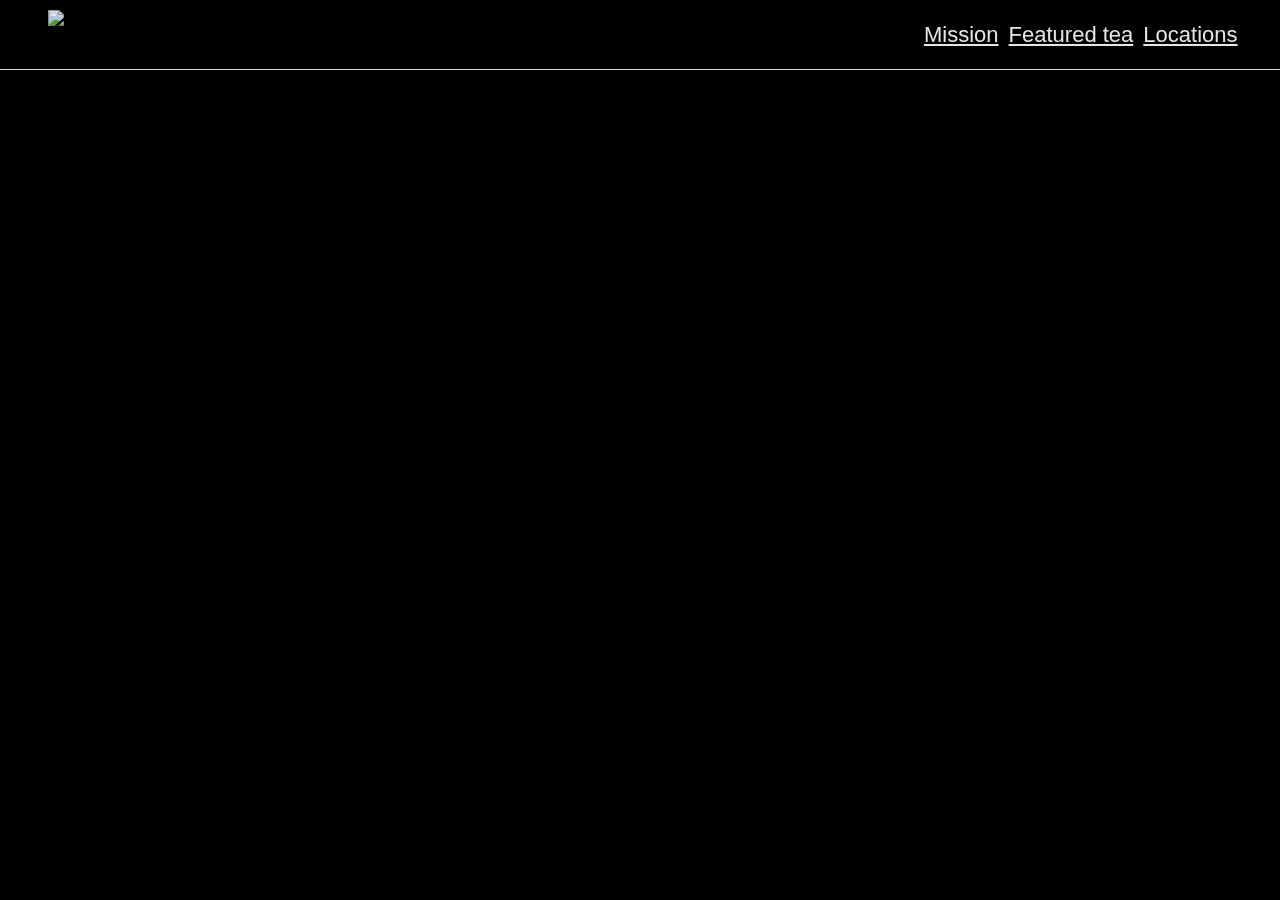
==== home.html @ 415bf98f "nav done" ====
<!DOCTYPE html>
<html>
  <head>
    <title>The Tea Cozy</title>
    <link rel="stylesheet" href="home.css" type="text/css" />
  </head>

  <body>
    <nav>
      <div>
        <img
          src="https://content.codecademy.com/courses/freelance-1/unit-4/img-tea-cozy-logo.png?_gl=1*qiwb5x*_gcl_au*ODU3Nzc3MjU5LjE3MTc1ODgxOTY.*_ga*NzYyNTExNDE1NS4xNzE3NTg4MjI1*_ga_3LRZM6TM9L*MTcxODExNTg5MC4xOC4xLjE3MTgxMTU4OTMuMC4wLjA."
        />
        <ul>
          <li>Mission</li>
          <li>Featured tea</li>
          <li>Locations</li>
        </ul>
      </div>
    </nav>
  </body>
</html>
---- home.css ----
* {
  margin: 0;
  padding: 0;
}

body {
  height: 100%;
  width: 100%;
  background-color: #000;
  font-family: Helvetica;
  font-size: 22px;
  color: white;
  opacity: 0.9;
  flex-direction: column;
  display: flex;
  justify-content: center;
  align-items: center;
  padding-top: 70px;
}

nav {
  position: fixed;
  display: flex;
  align-items: center;
  justify-content: center;
  height: 69px;
  width: 100%;
  border-bottom: 1px solid seashell;
  z-index: 1;
  top: 0;
}

nav div {
  display: inline-flex;
  justify-content: space-between;
  align-items: center;
  width: 100%;
  max-width: 1205px;
}

nav img {
  height: 50px;
  padding-left: 10px;
}

nav ul {
  display: inline-flex;
  align-items: flex-end;
}

nav li {
  list-style: none;
  text-decoration: underline;
  padding: 0 5px;
}
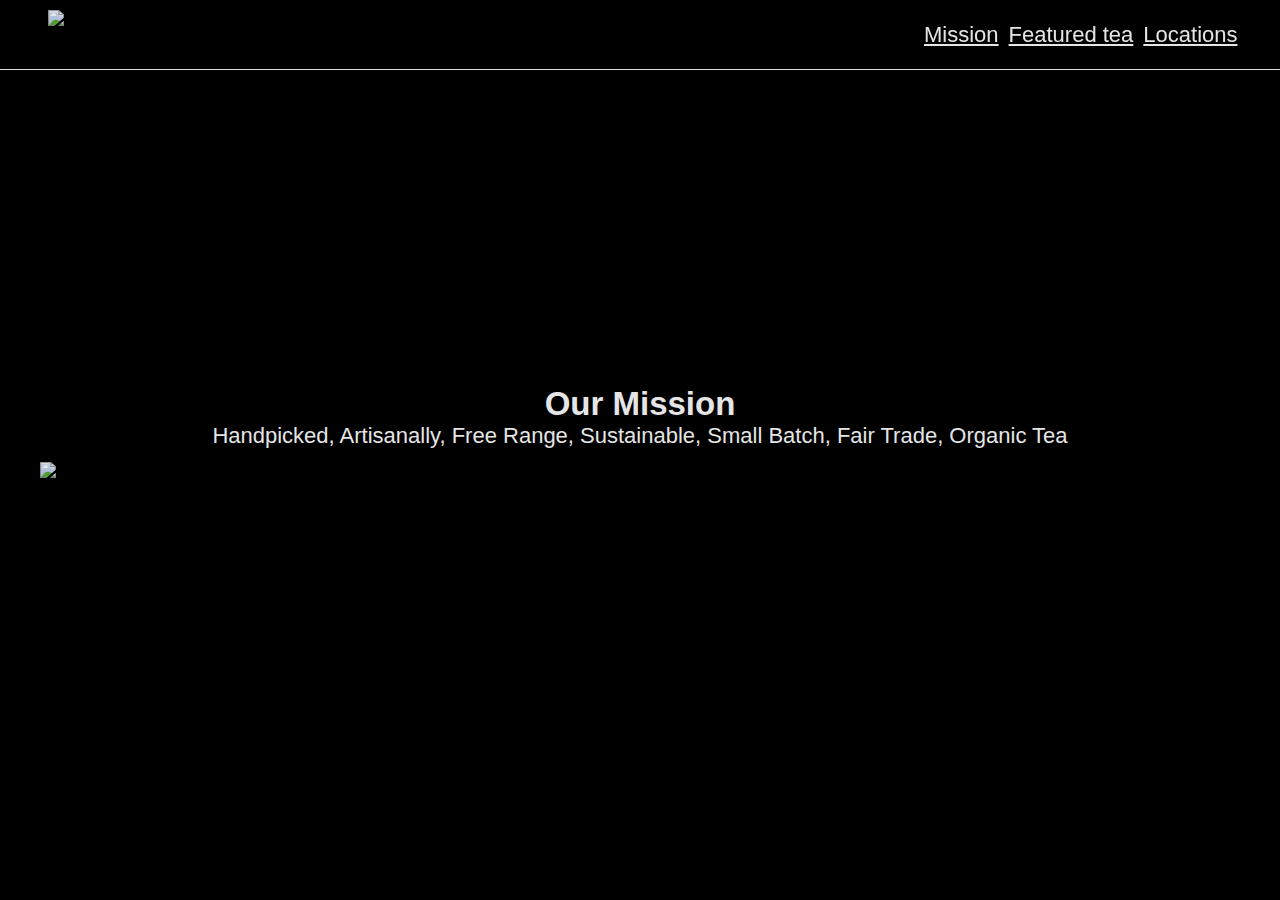
==== commit 6153ff12: "section ourMission done" ====
--- a/home.html
+++ b/home.html
@@ -18,5 +18,19 @@
         </ul>
       </div>
     </nav>
+    <div>
+      <section id="ourMission">
+        <img
+          src="https://content.codecademy.com/courses/freelance-1/unit-4/img-mission-background.jpg"
+        />
+        <div class="text">
+          <h2>Our Mission</h2>
+          <p>
+            Handpicked, Artisanally, Free Range, Sustainable, Small Batch, Fair
+            Trade, Organic Tea
+          </p>
+        </div>
+      </section>
+    </div>
   </body>
 </html>
--- a/home.css
+++ b/home.css
@@ -53,3 +53,36 @@
   text-decoration: underline;
   padding: 0 5px;
 }
+
+body div {
+  max-width: 1205px;
+}
+
+section {
+  display: flex;
+  flex-direction: column;
+  justify-content: center;
+  align-items: center;
+  height: 700px;
+  width: 1200px;
+  margin-bottom: 69px;
+  padding-top: 50px;
+}
+
+#ourMission img {
+  width: 100%;
+  height: auto;
+}
+
+#ourMission div {
+  padding: 5px 0;
+  position: absolute;
+  top: 380px;
+  background-color: #000;
+  height: contain;
+  min-width: 1200px;
+  display: flex;
+  flex-direction: column;
+  align-items: center;
+  justify-content: center;
+}
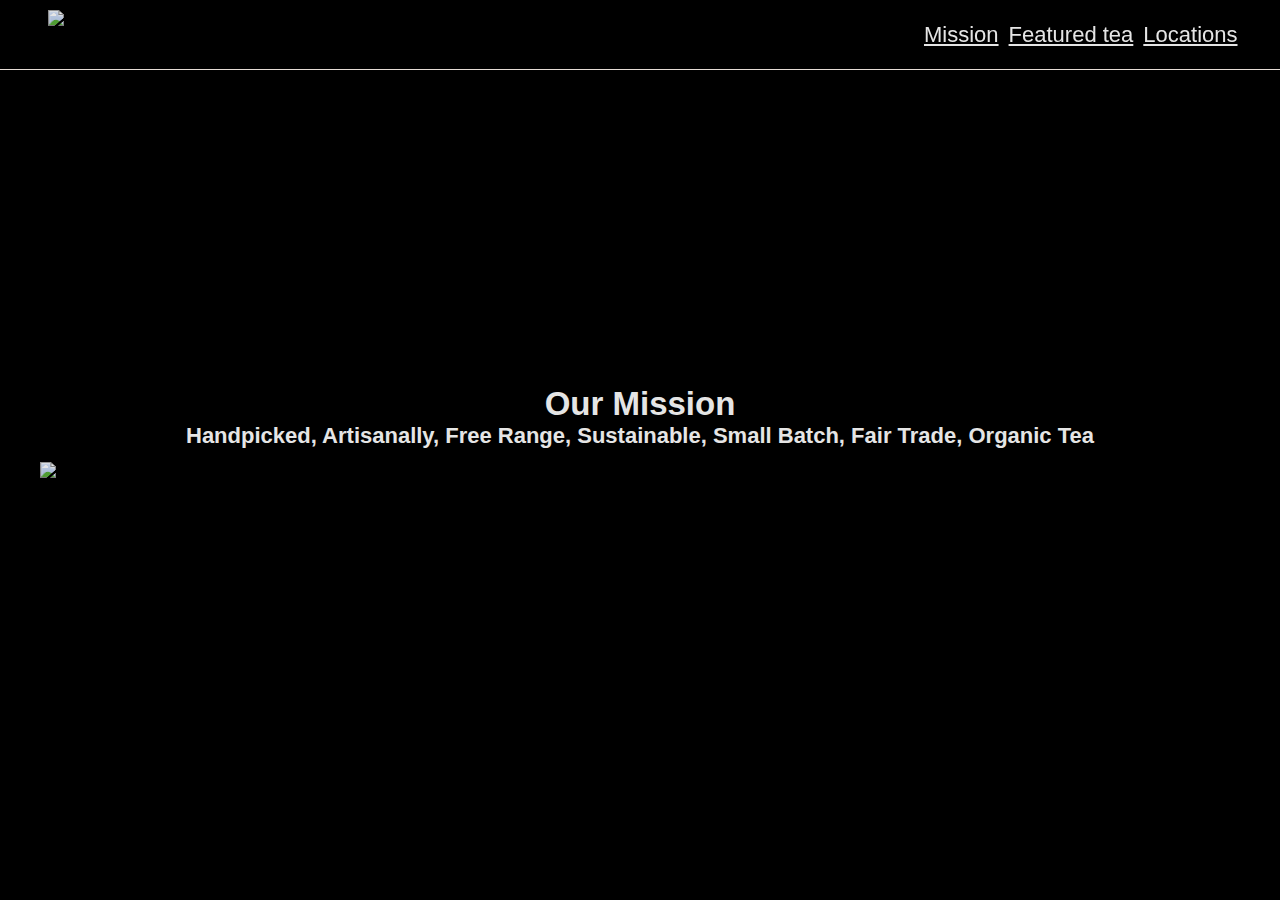
==== commit 482bbba9: "change p by h4 in ourMisssion section" ====
--- a/home.html
+++ b/home.html
@@ -25,10 +25,10 @@
         />
         <div class="text">
           <h2>Our Mission</h2>
-          <p>
+          <h4>
             Handpicked, Artisanally, Free Range, Sustainable, Small Batch, Fair
             Trade, Organic Tea
-          </p>
+          </h4>
         </div>
       </section>
     </div>
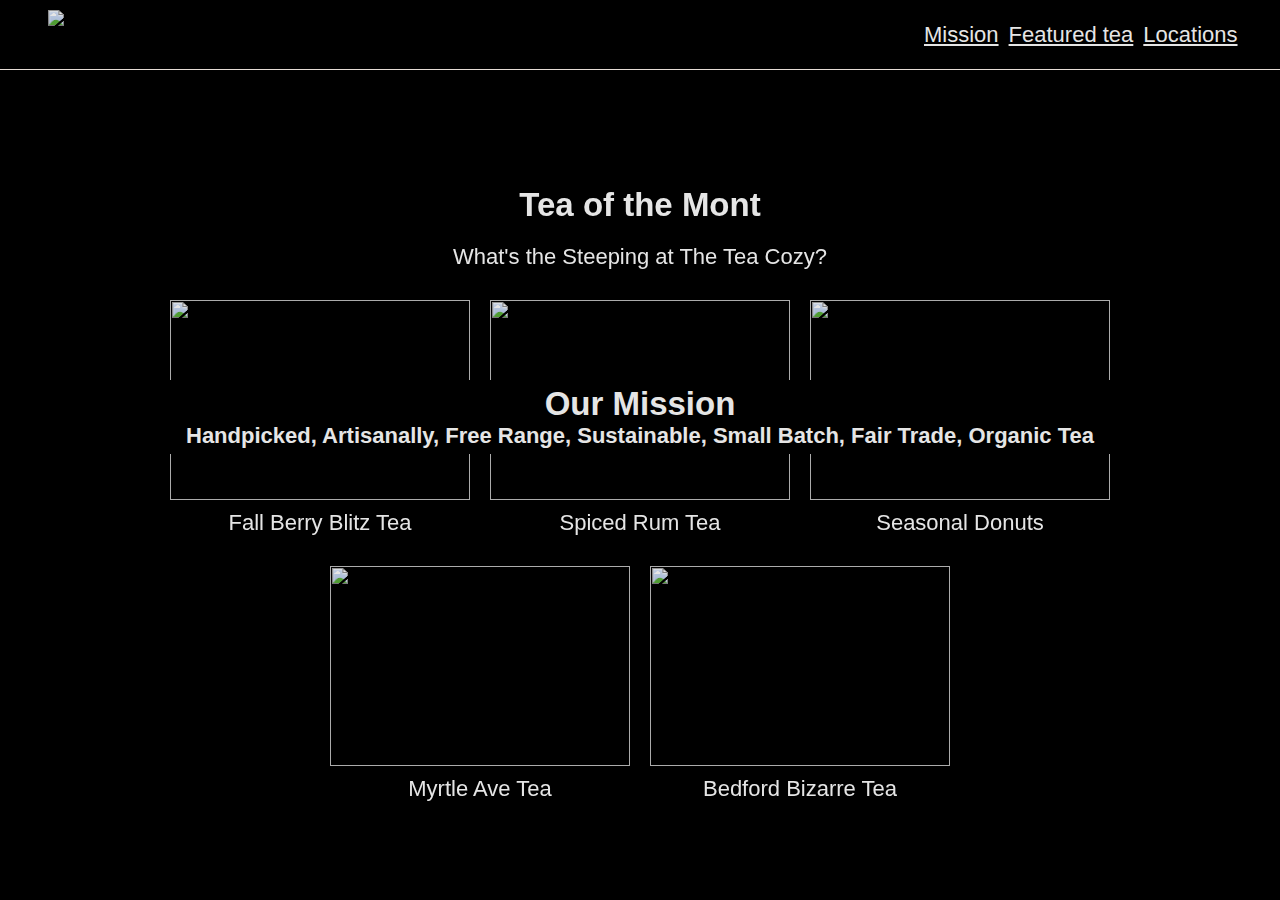
==== commit de5c426c: "tea of the Mont secction done" ====
--- a/home.html
+++ b/home.html
@@ -31,6 +31,33 @@
           </h4>
         </div>
       </section>
+      <section id="teaMonth">
+          <h2>Tea of the Mont</h2>
+          <p>What's the Steeping at The Tea Cozy?</p>
+        <div class="dashboard">
+          <div class="card">
+            <img src="https://content.codecademy.com/courses/freelance-1/unit-4/img-berryblitz.jpg" />
+            <p>Fall Berry Blitz Tea</p>
+          </div>
+          <div class="card">
+            <img src="https://content.codecademy.com/courses/freelance-1/unit-4/img-spiced-rum.jpg" />
+            <p>Spiced Rum Tea</p>
+          </div>
+          <div class="card">
+            <img src="https://content.codecademy.com/courses/freelance-1/unit-4/img-donut.jpg" />
+            <p>Seasonal Donuts</p>
+          </div>
+          <div class="card">
+            <img src="https://content.codecademy.com/courses/freelance-1/unit-4/img-myrtle-ave.jpg" />
+            <p>Myrtle Ave Tea</p>
+          </div>
+          <div class="card">
+            <img src="https://content.codecademy.com/courses/freelance-1/unit-4/img-bedford-bizarre.jpg" />
+            <p>Bedford Bizarre Tea</p>
+          </div>
+          
+        </div>
+      </section>
     </div>
   </body>
 </html>
--- a/home.css
+++ b/home.css
@@ -11,30 +11,41 @@
   font-size: 22px;
   color: white;
   opacity: 0.9;
+  padding-top: 70px;
+  display: flex;
   flex-direction: column;
   display: flex;
   justify-content: center;
   align-items: center;
-  padding-top: 70px;
+}
+
+body div {
+  max-width: 1205px;
+  flex-direction: column;
+  display: flex;
+  justify-content: center;
+  align-items: center;
 }
 
 nav {
   position: fixed;
   display: flex;
+  justify-content: center;
   align-items: center;
-  justify-content: center;
   height: 69px;
   width: 100%;
   border-bottom: 1px solid seashell;
   z-index: 1;
   top: 0;
+  background-color: #000;
 }
 
 nav div {
-  display: inline-flex;
+  display: flex;
+  flex-direction: row;
   justify-content: space-between;
   align-items: center;
-  width: 100%;
+  width: 1205px;
   max-width: 1205px;
 }
 
@@ -44,7 +55,7 @@
 }
 
 nav ul {
-  display: inline-flex;
+  display: flex;
   align-items: flex-end;
 }
 
@@ -54,24 +65,20 @@
   padding: 0 5px;
 }
 
-body div {
-  max-width: 1205px;
-}
-
 section {
   display: flex;
   flex-direction: column;
   justify-content: center;
   align-items: center;
-  height: 700px;
+  max-height: 700px;
   width: 1200px;
-  margin-bottom: 69px;
-  padding-top: 50px;
+  margin-top: 50px;
 }
 
 #ourMission img {
   width: 100%;
   height: auto;
+  clip-path: inset(0 0 120px 0);
 }
 
 #ourMission div {
@@ -86,3 +93,36 @@
   align-items: center;
   justify-content: center;
 }
+
+
+#teaMonth {
+  display: flex;
+  width: 1000px;
+  flex-direction: column;
+  justify-content: center;
+  align-items: center;
+}
+
+#teaMonth 
+h2, 
+p {
+  margin-bottom: 20px;
+}
+
+.dashboard {
+  width: 100%;
+  display: flex;
+  flex-direction: row;
+  flex-wrap: wrap; 
+}
+
+#teaMonth .card {
+  display: flex;
+  flex-direction: column;
+}
+
+#teaMonth .card img {
+  width: 300px;
+  height: 200px;
+  margin: 10px;
+}
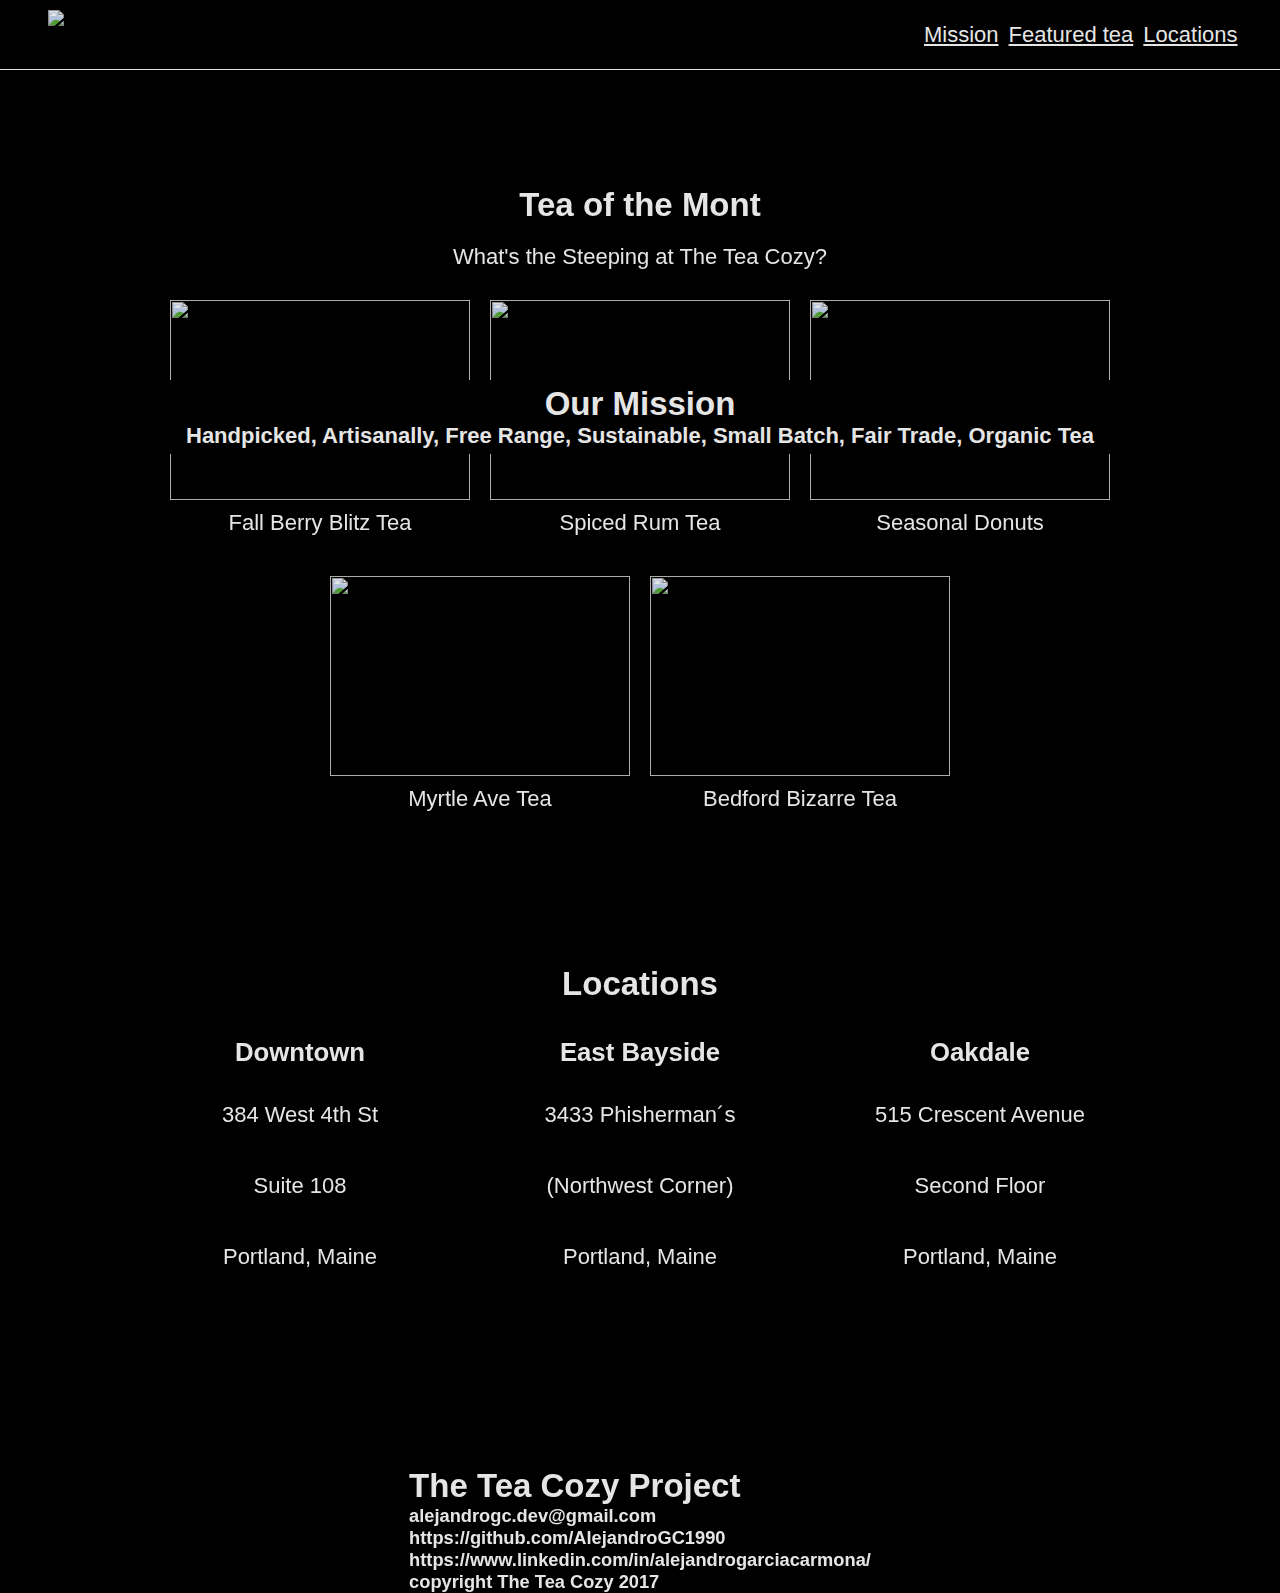
==== commit b7c6183d: "locations done and footer in progress" ====
--- a/home.html
+++ b/home.html
@@ -32,32 +32,76 @@
         </div>
       </section>
       <section id="teaMonth">
-          <h2>Tea of the Mont</h2>
-          <p>What's the Steeping at The Tea Cozy?</p>
+        <h2>Tea of the Mont</h2>
+        <p>What's the Steeping at The Tea Cozy?</p>
         <div class="dashboard">
           <div class="card">
-            <img src="https://content.codecademy.com/courses/freelance-1/unit-4/img-berryblitz.jpg" />
+            <img
+              src="https://content.codecademy.com/courses/freelance-1/unit-4/img-berryblitz.jpg"
+            />
             <p>Fall Berry Blitz Tea</p>
           </div>
           <div class="card">
-            <img src="https://content.codecademy.com/courses/freelance-1/unit-4/img-spiced-rum.jpg" />
+            <img
+              src="https://content.codecademy.com/courses/freelance-1/unit-4/img-spiced-rum.jpg"
+            />
             <p>Spiced Rum Tea</p>
           </div>
           <div class="card">
-            <img src="https://content.codecademy.com/courses/freelance-1/unit-4/img-donut.jpg" />
+            <img
+              src="https://content.codecademy.com/courses/freelance-1/unit-4/img-donut.jpg"
+            />
             <p>Seasonal Donuts</p>
           </div>
           <div class="card">
-            <img src="https://content.codecademy.com/courses/freelance-1/unit-4/img-myrtle-ave.jpg" />
+            <img
+              src="https://content.codecademy.com/courses/freelance-1/unit-4/img-myrtle-ave.jpg"
+            />
             <p>Myrtle Ave Tea</p>
           </div>
           <div class="card">
-            <img src="https://content.codecademy.com/courses/freelance-1/unit-4/img-bedford-bizarre.jpg" />
+            <img
+              src="https://content.codecademy.com/courses/freelance-1/unit-4/img-bedford-bizarre.jpg"
+            />
             <p>Bedford Bizarre Tea</p>
           </div>
-          
         </div>
       </section>
+      <section id="locations">
+        <!-- <img
+          src="https://content.codecademy.com/courses/freelance-1/unit-4/img-locations-background.jpg?_gl=1*lsct64*_gcl_au*OTI2MjUyNjk4LjE3MTgyNzE1ODM.*_ga*MzQ3MjIwODMyMy4xNzE4MjcxNTk2*_ga_3LRZM6TM9L*MTcxODI3MTU5Ny4xLjAuMTcxODI3MTU5Ny4wLjAuMA.."
+        /> -->
+        <div class="text">
+          <h2>Locations</h2>
+          <div class="dashboard">
+            <div class="card">
+              <h3>Downtown</h3>
+              <p>384 West 4th St</p>
+              <p>Suite 108</p>
+              <p>Portland, Maine</p>
+            </div>
+            <div class="card">
+              <h3>East Bayside</h3>
+              <p>3433 Phisherman´s</p>
+              <p>(Northwest Corner)</p>
+              <p>Portland, Maine</p>
+            </div>
+            <div class="card">
+              <h3>Oakdale</h3>
+              <p>515 Crescent Avenue</p>
+              <p>Second Floor</p>
+              <p>Portland, Maine</p>
+            </div>
+          </div>
+        </div>
+      </section>
+      <footer>
+        <h2>The Tea Cozy Project</h2>
+        <h5>alejandrogc.dev@gmail.com</h5>
+        <h5>https://github.com/AlejandroGC1990</h5>
+        <h5>https://www.linkedin.com/in/alejandrogarciacarmona/</h5>
+        <h5>copyright The Tea Cozy 2017</h5>
+      </footer>
     </div>
   </body>
 </html>
--- a/home.css
+++ b/home.css
@@ -14,7 +14,6 @@
   padding-top: 70px;
   display: flex;
   flex-direction: column;
-  display: flex;
   justify-content: center;
   align-items: center;
 }
@@ -75,6 +74,27 @@
   margin-top: 50px;
 }
 
+.text {
+  position: absolute;
+  height: contain;
+  min-width: 1200px;
+}
+
+.card {
+  display: flex;
+  flex-direction: column;
+  background-color: #000;
+  width: 300px;
+  margin: 0px 10px 10px 10px;
+}
+
+.dashboard {
+  width: 100%;
+  display: flex;
+  flex-direction: row;
+  flex-wrap: wrap;
+}
+
 #ourMission img {
   width: 100%;
   height: auto;
@@ -82,18 +102,14 @@
 }
 
 #ourMission div {
+  background-color: #000;
   padding: 5px 0;
-  position: absolute;
   top: 380px;
-  background-color: #000;
-  height: contain;
-  min-width: 1200px;
   display: flex;
   flex-direction: column;
   align-items: center;
   justify-content: center;
 }
-
 
 #teaMonth {
   display: flex;
@@ -103,22 +119,9 @@
   align-items: center;
 }
 
-#teaMonth 
-h2, 
+#teaMonth h2,
 p {
   margin-bottom: 20px;
-}
-
-.dashboard {
-  width: 100%;
-  display: flex;
-  flex-direction: row;
-  flex-wrap: wrap; 
-}
-
-#teaMonth .card {
-  display: flex;
-  flex-direction: column;
 }
 
 #teaMonth .card img {
@@ -126,3 +129,38 @@
   height: 200px;
   margin: 10px;
 }
+
+#locations {
+  width: 100%;
+  height: 500px;
+  background-image: url("https://content.codecademy.com/courses/freelance-1/unit-4/img-locations-background.jpg?_gl=1*lsct64*_gcl_au*OTI2MjUyNjk4LjE3MTgyNzE1ODM.*_ga*MzQ3MjIwODMyMy4xNzE4MjcxNTk2*_ga_3LRZM6TM9L*MTcxODI3MTU5Ny4xLjAuMTcxODI3MTU5Ny4wLjAuMA..");
+  display: flex;
+  flex-direction: column;
+  justify-content: center;
+  align-items: center;
+  padding-bottom: 75px;
+}
+
+#locations img {
+  width: 1200px;
+  height: 500px;
+}
+
+#locations .card {
+  width: 300px;
+  opacity: 1;
+  margin: 20px;
+  margin-top: 15px;
+}
+
+#locations .card h3 {
+  margin: 20px;
+}
+#locations .card p {
+  margin-top: 15px;
+  padding-bottom: 10px;
+}
+
+footer {
+  
+}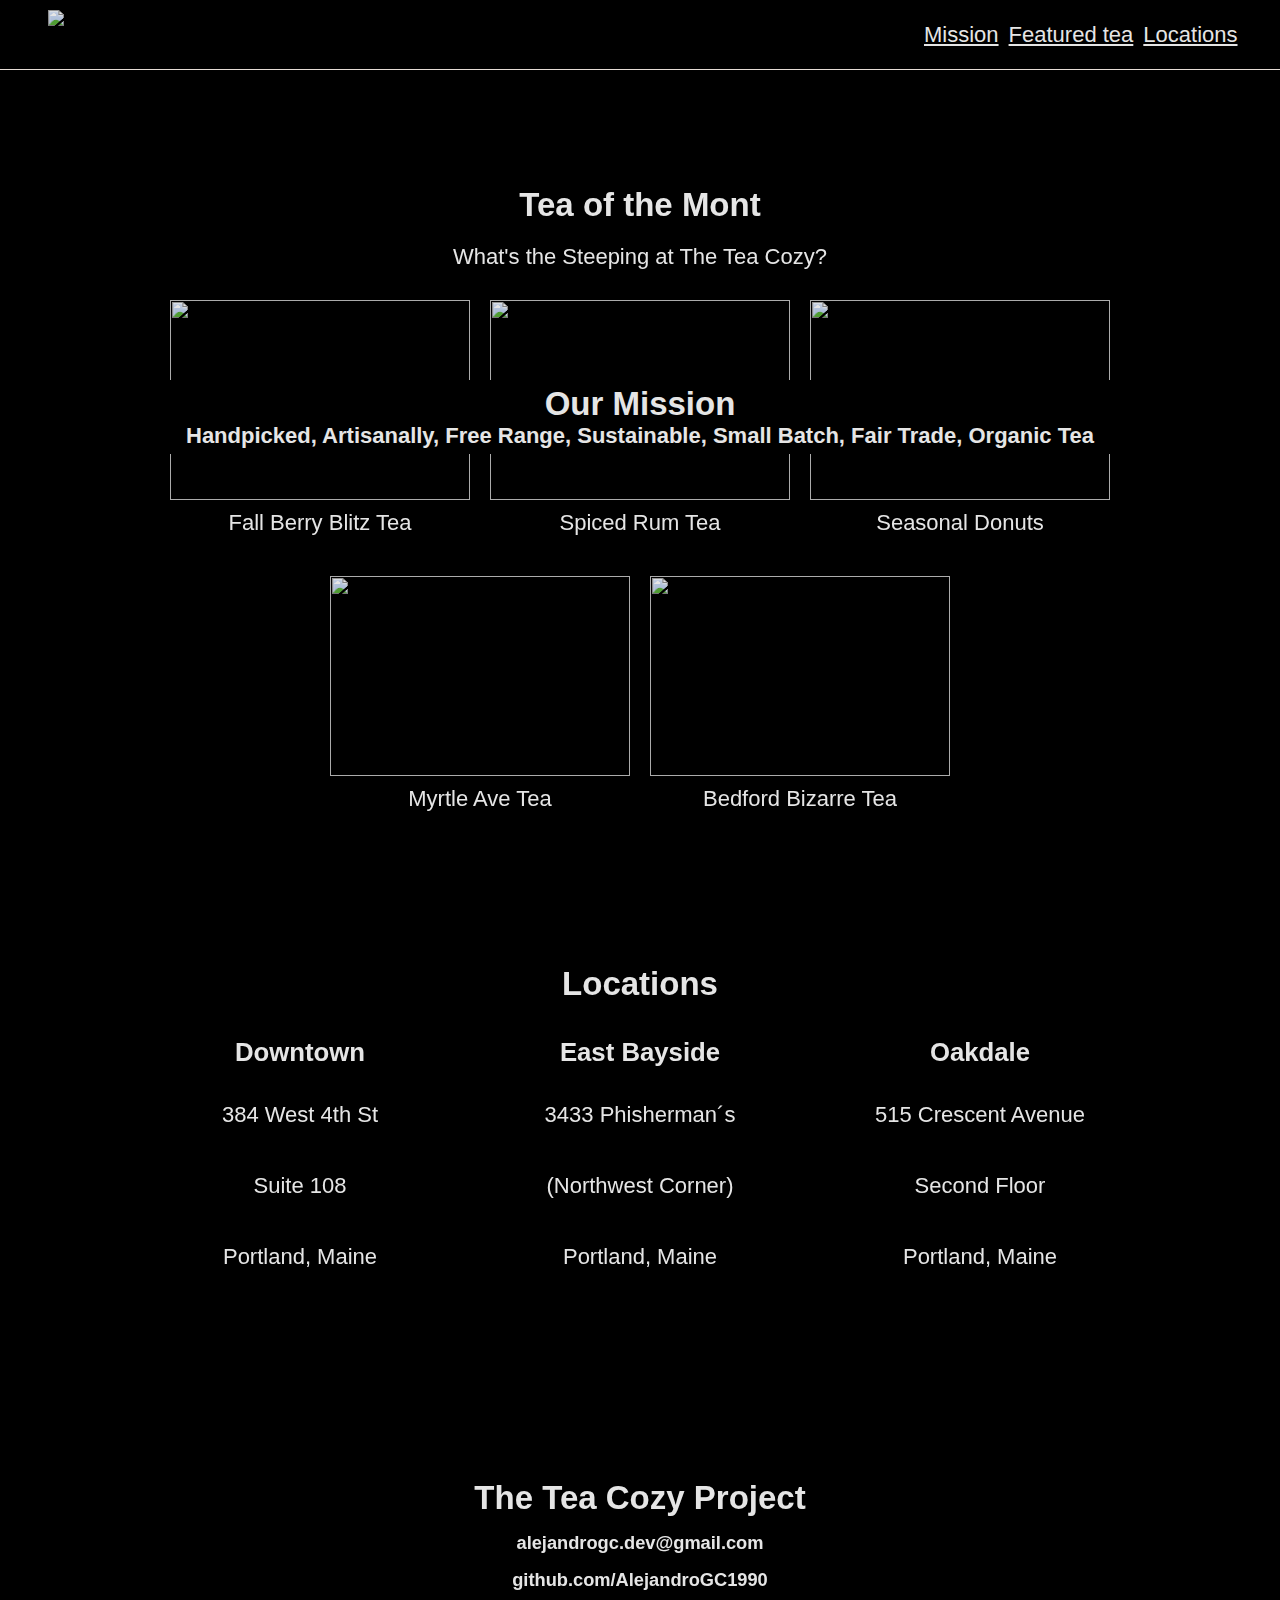
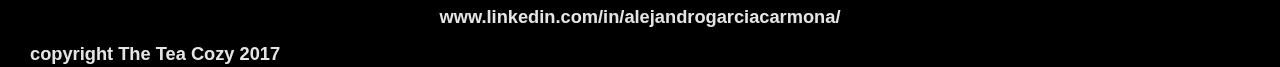
==== commit 59e7c1dd: "footer done" ====
--- a/home.html
+++ b/home.html
@@ -68,9 +68,6 @@
         </div>
       </section>
       <section id="locations">
-        <!-- <img
-          src="https://content.codecademy.com/courses/freelance-1/unit-4/img-locations-background.jpg?_gl=1*lsct64*_gcl_au*OTI2MjUyNjk4LjE3MTgyNzE1ODM.*_ga*MzQ3MjIwODMyMy4xNzE4MjcxNTk2*_ga_3LRZM6TM9L*MTcxODI3MTU5Ny4xLjAuMTcxODI3MTU5Ny4wLjAuMA.."
-        /> -->
         <div class="text">
           <h2>Locations</h2>
           <div class="dashboard">
@@ -95,13 +92,15 @@
           </div>
         </div>
       </section>
-      <footer>
+    </div>
+    <footer>
+      <div>
         <h2>The Tea Cozy Project</h2>
-        <h5>alejandrogc.dev@gmail.com</h5>
-        <h5>https://github.com/AlejandroGC1990</h5>
-        <h5>https://www.linkedin.com/in/alejandrogarciacarmona/</h5>
-        <h5>copyright The Tea Cozy 2017</h5>
-      </footer>
-    </div>
+        <h5 id="mail">alejandrogc.dev@gmail.com</h5>
+        <h5 id="github">github.com/AlejandroGC1990</h5>
+        <h5 id="linkedin">www.linkedin.com/in/alejandrogarciacarmona/</h5>
+        <h5 id="copyright">copyright The Tea Cozy 2017</h5>
+      </div>
+    </footer>
   </body>
 </html>
--- a/home.css
+++ b/home.css
@@ -162,5 +162,29 @@
 }
 
 footer {
-  
+  width: 100%;
+  height: auto;
+  display: flex;
+  flex-direction: column;
+  align-items:center;
+}
+
+footer div {
+  /* background-color: aqua; */
+  height: 200px;
+  width: 1400px;
+  display: flex;
+  flex-direction: column;
+  justify-content: space-around;
+  align-items: center;
+}
+
+footer h2, h5 {
+  margin-top: 10px;
+}
+
+#copyright {
+  width: 1220px;
+  text-align: left;
+  left: 20px;
 }